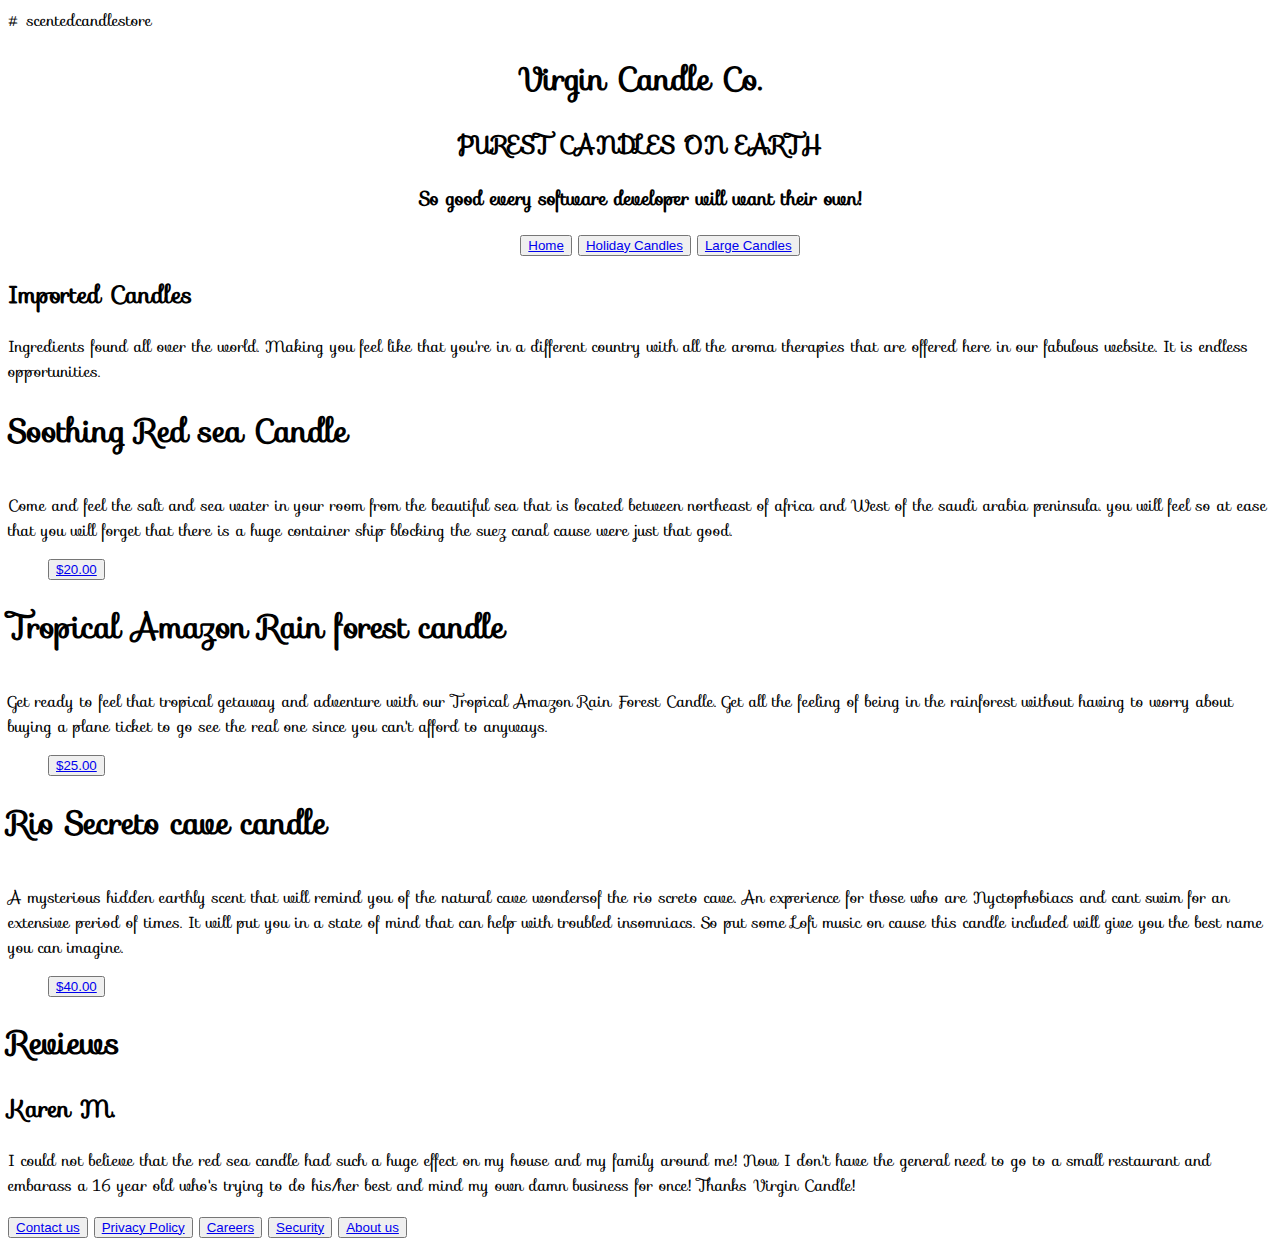
==== index.html @ 76bf9e82 "Update and rename README.md to index.html" ====
# scentedcandlestore
<!DOCTYPE html>
<html lang="en">
<head>
    <meta charset="UTF-8">
    <meta http-equiv="X-UA-Compatible" content="IE=edge">
    <meta name="viewport" content="width=device-width, initial-scale=1.0">
    <title>Document</title>
    <link href="styles.css" type="text/css" rel="stylesheet"/> 
    <link rel="stylesheet" href="https://fonts.googleapis.com/css?family=Sofia">      
    <link href="newfile.js" type="newfile"/>
<style>
body {
    font-family: "Sofia", sans-serif;
  }
</style>
</head>
<body>
    <header>
        <center>
        <h1>Virgin Candle Co.</h1>
        <h2>PUREST CANDLES ON EARTH</h2>
        <H3>So good every software developer will want their own!</H3>
        <nav>
            <ul>
                <button><a href='https://www.google.com'>Home</a></button>
                <button><a href='https://www.google.com'>Holiday Candles</a></button>
                <button><a href='https://www.google.com'>Large Candles</a></button>
            </ul>
        </nav>
        </center>
    </header>
    <main>
        <h2>
             Imported Candles
        </h2>
        <p>
            Ingredients found all over the world. Making you feel like that you're in a different country with all the aroma therapies that are offered here in our fabulous website. It is endless opportunities. 
        </p>
        <article>
            <h1>Soothing Red sea Candle</h1>
            <img src="https://images.unsplash.com/photo-1521002988617-015f06b816cc?ixlib=rb-1.2.1&ixid=MXwxMjA3fDB8MHxwaG90by1wYWdlfHx8fGVufDB8fHw%3D&auto=format&fit=crop&w=1868&q=80" alt="">
            <p>
                Come and feel the salt and sea water in your room from the beautiful sea that is located between northeast of africa and West of the saudi arabia peninsula. you will feel so at ease that you will forget that there is a huge container ship blocking the suez canal cause were just that good.
            </p>
        </article>
        <ul>
            <button><a href='https://www.google.com'>$20.00</a></button>
        </ul>
        <article>
            <h1>Tropical Amazon Rain forest candle</h1>
            <img src="https://images.unsplash.com/photo-1595679733716-e5d1bc847446?ixid=MXwxMjA3fDB8MHxwaG90by1wYWdlfHx8fGVufDB8fHw%3D&ixlib=rb-1.2.1&auto=format&fit=crop&w=634&q=80" alt="">
            <p>
                Get ready to feel that tropical getaway and adventure with our Tropical Amazon Rain Forest Candle. Get all the feeling of being in the rainforest without having to worry about buying a plane ticket to go see the real one since you can't afford to anyways.
            </p>
        </article>
            <ul>
                <button><a href='https://www.google.com'>$25.00</a></button>
            </ul>
        </article>
        <article>
            <h1>Rio Secreto cave candle</h1>
            <img src="https://images.unsplash.com/photo-1527692741470-59a745ec462c?ixid=MXwxMjA3fDB8MHxwaG90by1wYWdlfHx8fGVufDB8fHw%3D&ixlib=rb-1.2.1&auto=format&fit=crop&w=1050&q=80" alt="">
            <p>
                A mysterious hidden earthly scent that will remind you of the natural cave wondersof the rio screto cave. An experience for those who are Nyctophobiacs and cant swim for an extensive period of times. It will put you in a state of mind that can help with troubled insomniacs. So put some Lofi music on cause this candle included will give you the best name you can imagine.
            </p>

            <ul>
                <button><a href='https://www.google.com'>$40.00</a></button>
            </ul>
        </article>
<h1>
 Reviews   
</h1>
<h2>
    Karen M.
</h2>
<p>
    I could not believe that the red sea candle had such a huge effect on my house and my family around me! Now I don't have the general need to go to a small restaurant and embarass a 16 year old who's trying to do his/her best and mind my own damn business for once! Thanks Virgin Candle!
</p>
    <button><a href='https://www.google.com'>Contact us</a></button>
    <button><a href='https://www.google.com'>Privacy Policy</a></button>  
    <button><a href='https://www.google.com'>Careers</a></button>
    <button><a href='https://www.google.com'>Security</a></button>
    <button><a href='https://www.google.com'>About us</a></button>
</body>
</html>
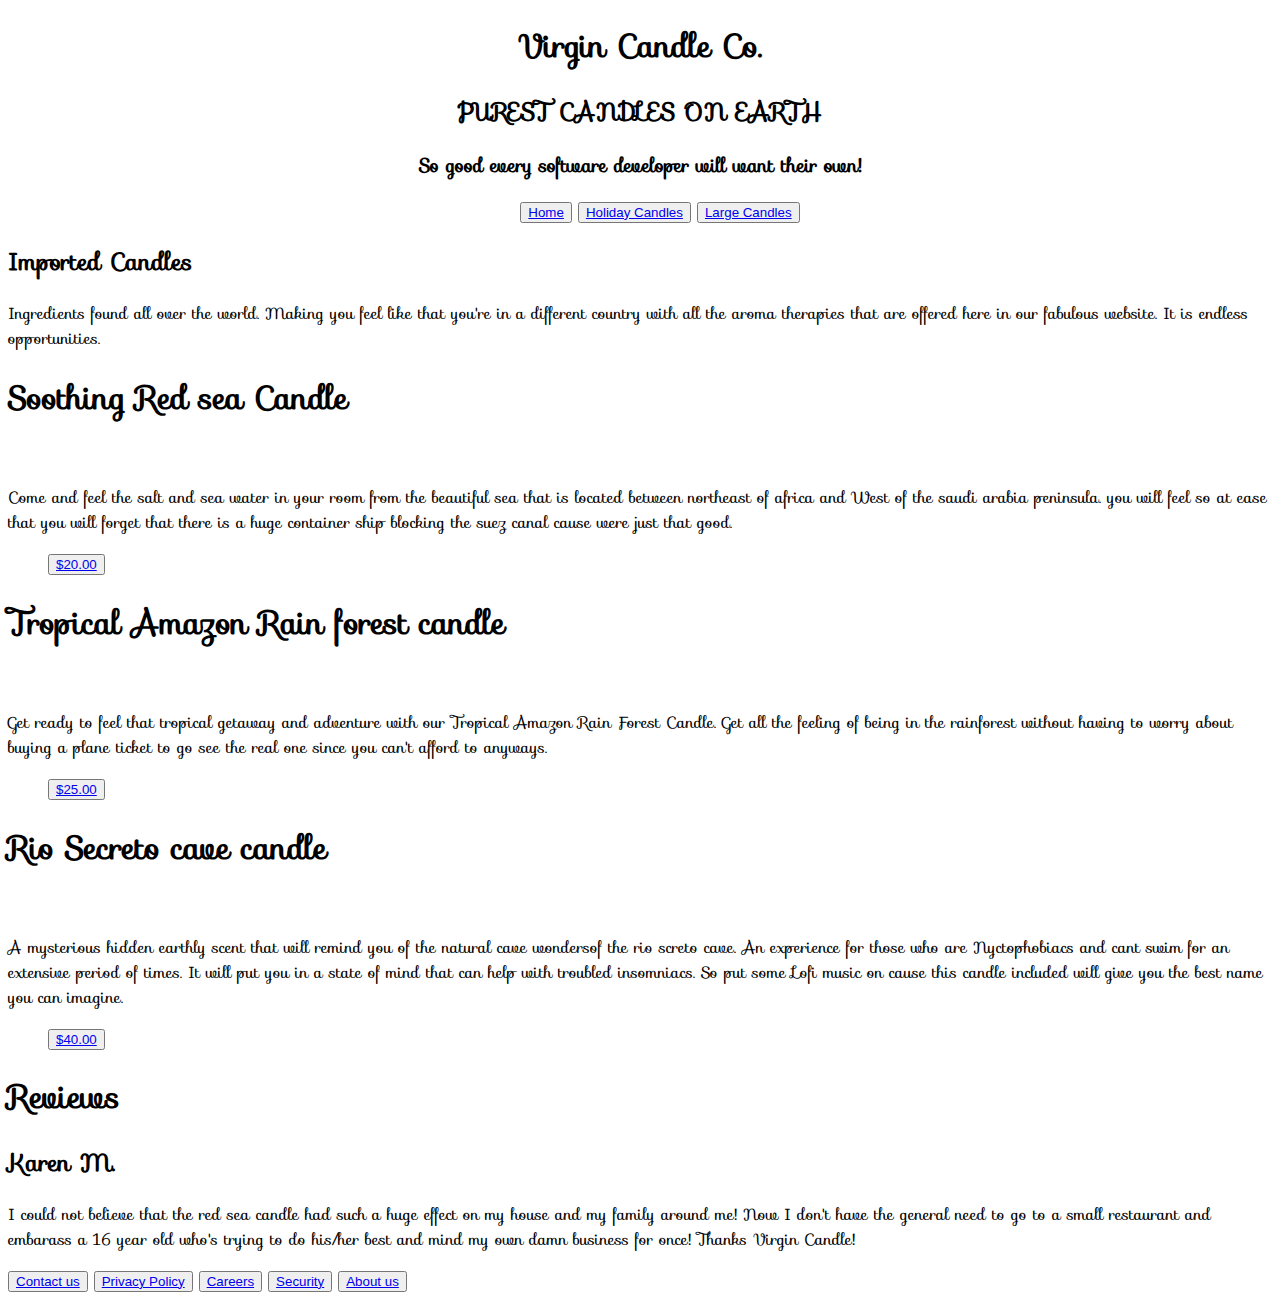
==== commit b80c5bb8: "Create index.html" ====
--- a/index.html
+++ b/index.html
@@ -1,4 +1,3 @@
-# scentedcandlestore
 <!DOCTYPE html>
 <html lang="en">
 <head>
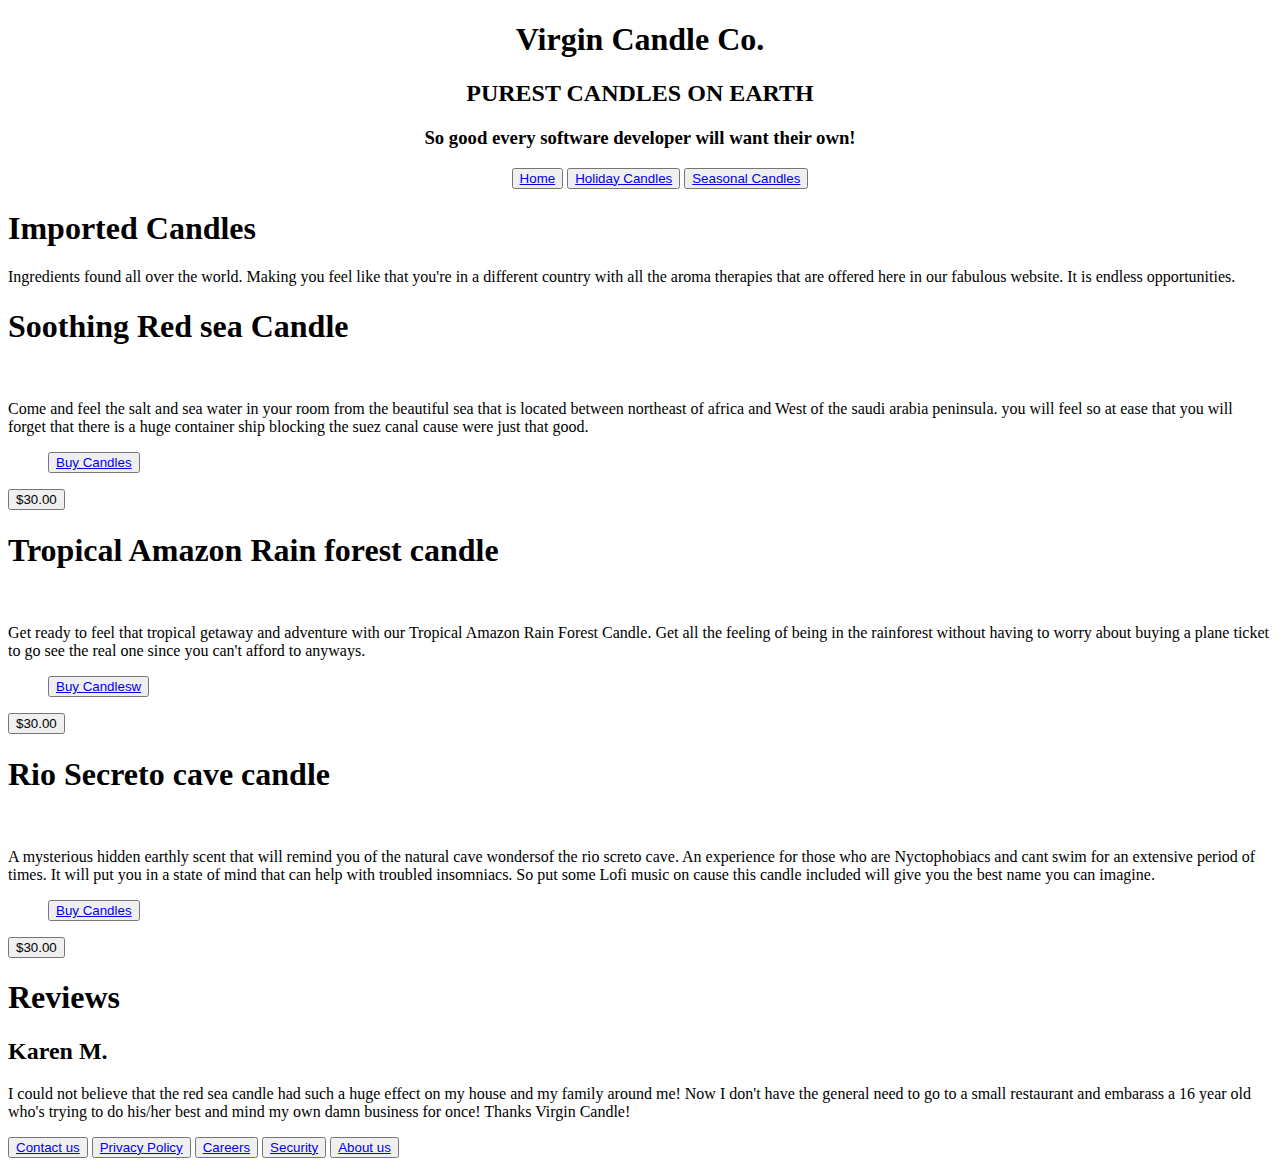
==== commit 9e5567a5: "updated file" ====
--- a/index.html
+++ b/index.html
@@ -4,17 +4,15 @@
     <meta charset="UTF-8">
     <meta http-equiv="X-UA-Compatible" content="IE=edge">
     <meta name="viewport" content="width=device-width, initial-scale=1.0">
-    <title>Document</title>
+    <title> Document </title>
     <link href="styles.css" type="text/css" rel="stylesheet"/> 
-    <link rel="stylesheet" href="https://fonts.googleapis.com/css?family=Sofia">      
-    <link href="newfile.js" type="newfile"/>
-<style>
-body {
-    font-family: "Sofia", sans-serif;
-  }
-</style>
+    <link rel="stylesheet" href="https://fonts.googleapis.com/css?family=Sofia">
+    <script src='js/add-content.js'></script>        
 </head>
 <body>
+    <script>
+        document.write (addUserName())
+    </script>  
     <header>
         <center>
         <h1>Virgin Candle Co.</h1>
@@ -22,17 +20,18 @@
         <H3>So good every software developer will want their own!</H3>
         <nav>
             <ul>
-                <button><a href='https://www.google.com'>Home</a></button>
-                <button><a href='https://www.google.com'>Holiday Candles</a></button>
-                <button><a href='https://www.google.com'>Large Candles</a></button>
+                <div class="container2"></div>
+                <button><a href='https://albemedina.github.io/scentedcandlestore/'>Home</a></button>
+                <button><a href='https://taylorwhite21.github.io/scentedcandlestore/'>Holiday Candles</a></button>
+                <button><a href='https://agrazda.github.io/scentedcandlestore/'>Seasonal Candles</a></button>
             </ul>
         </nav>
         </center>
     </header>
     <main>
-        <h2>
+        <h1>
              Imported Candles
-        </h2>
+        </h1>
         <p>
             Ingredients found all over the world. Making you feel like that you're in a different country with all the aroma therapies that are offered here in our fabulous website. It is endless opportunities. 
         </p>
@@ -44,8 +43,14 @@
             </p>
         </article>
         <ul>
-            <button><a href='https://www.google.com'>$20.00</a></button>
+            <button><a href='https://www.google.com'>Buy Candles</a></button>
         </ul>
+        <div class="container">
+            <div class="center">
+                <button onclick="displayAmount()"> $30.00</button>
+            </div>
+        </div>
+
         <article>
             <h1>Tropical Amazon Rain forest candle</h1>
             <img src="https://images.unsplash.com/photo-1595679733716-e5d1bc847446?ixid=MXwxMjA3fDB8MHxwaG90by1wYWdlfHx8fGVufDB8fHw%3D&ixlib=rb-1.2.1&auto=format&fit=crop&w=634&q=80" alt="">
@@ -54,8 +59,13 @@
             </p>
         </article>
             <ul>
-                <button><a href='https://www.google.com'>$25.00</a></button>
+                <button><a href='https://www.google.com'>Buy Candlesw</a></button>
             </ul>
+            <div class="container">
+            <div class="center">
+                <button onclick="displayAmount()"> $30.00</button>
+            </div>
+        </div>
         </article>
         <article>
             <h1>Rio Secreto cave candle</h1>
@@ -65,8 +75,13 @@
             </p>
 
             <ul>
-                <button><a href='https://www.google.com'>$40.00</a></button>
+                <button><a href='https://www.google.com'>Buy Candles</a></button>
             </ul>
+            <div class="container">
+                <div class="center">
+                    <button onclick="displayAmount()"> $30.00</button>
+                </div>
+            </div>
         </article>
 <h1>
  Reviews   
@@ -83,4 +98,4 @@
     <button><a href='https://www.google.com'>Security</a></button>
     <button><a href='https://www.google.com'>About us</a></button>
 </body>
-</html>
+</html>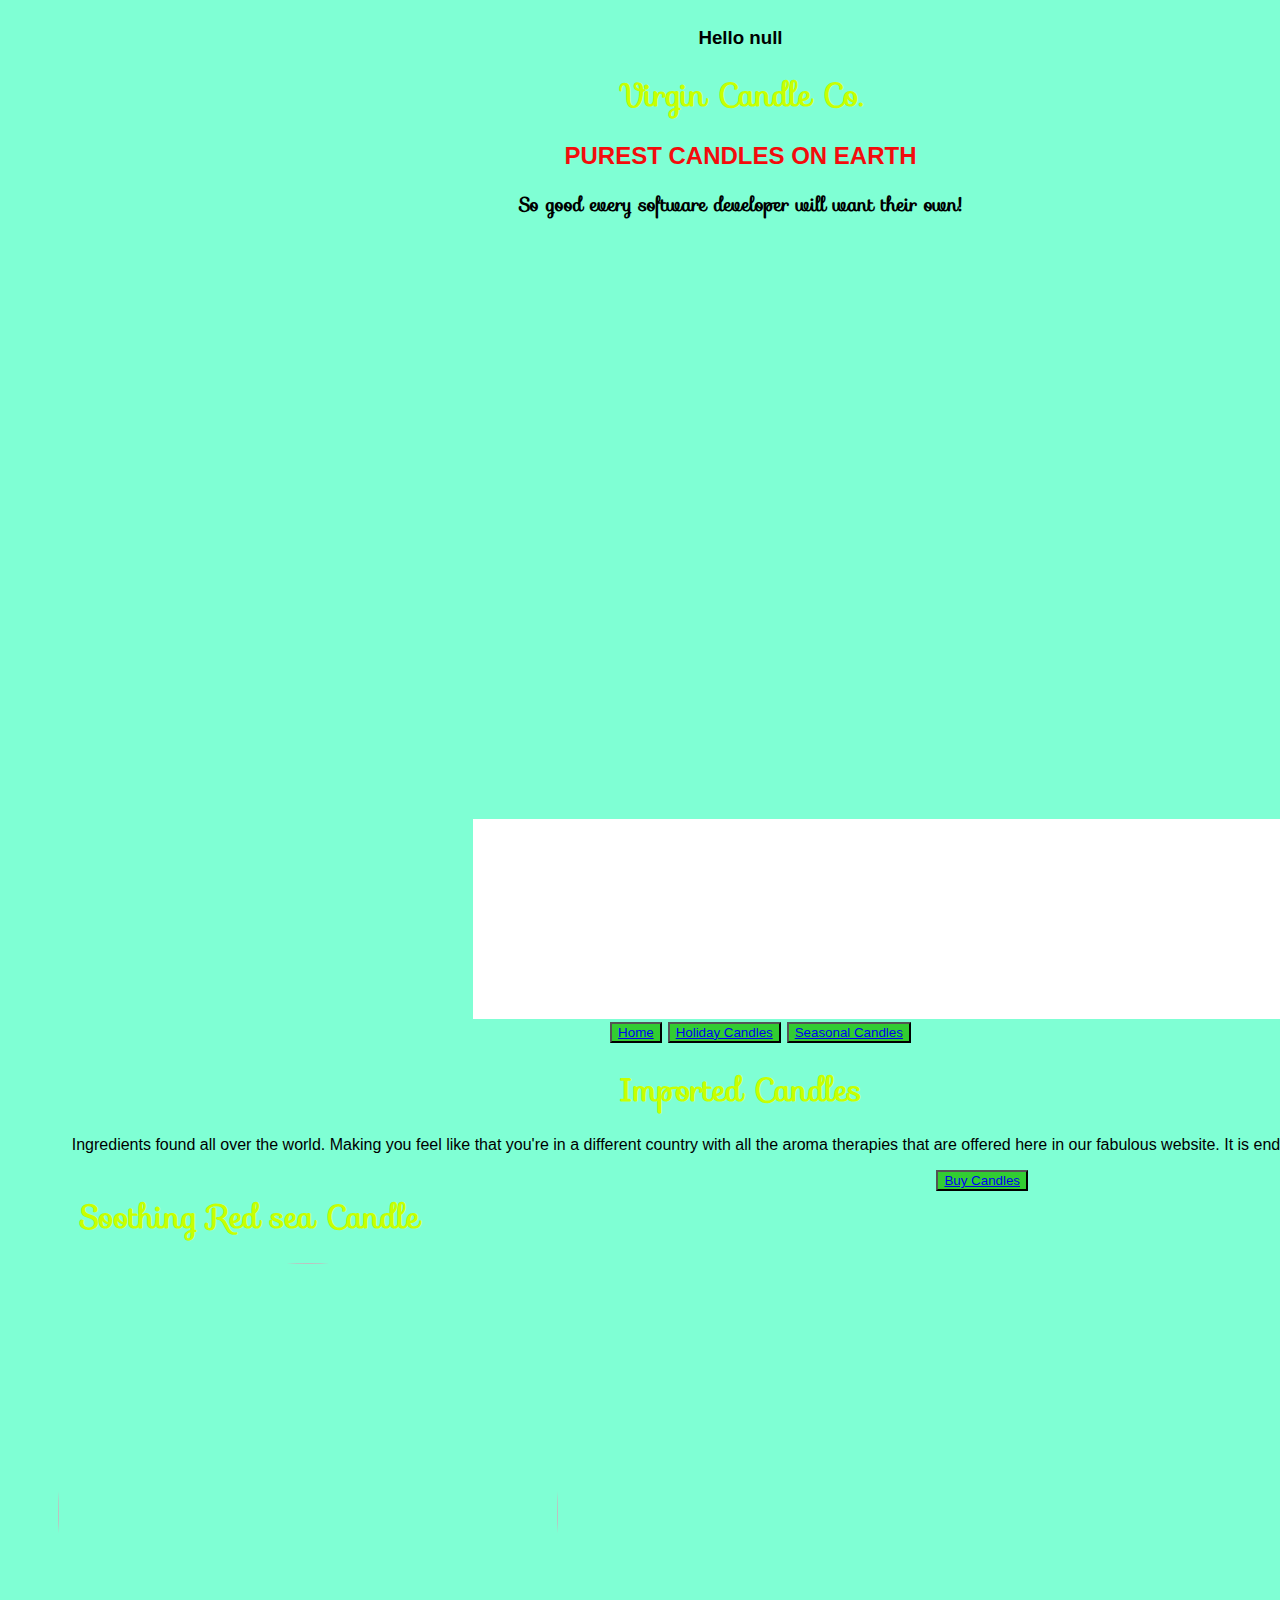
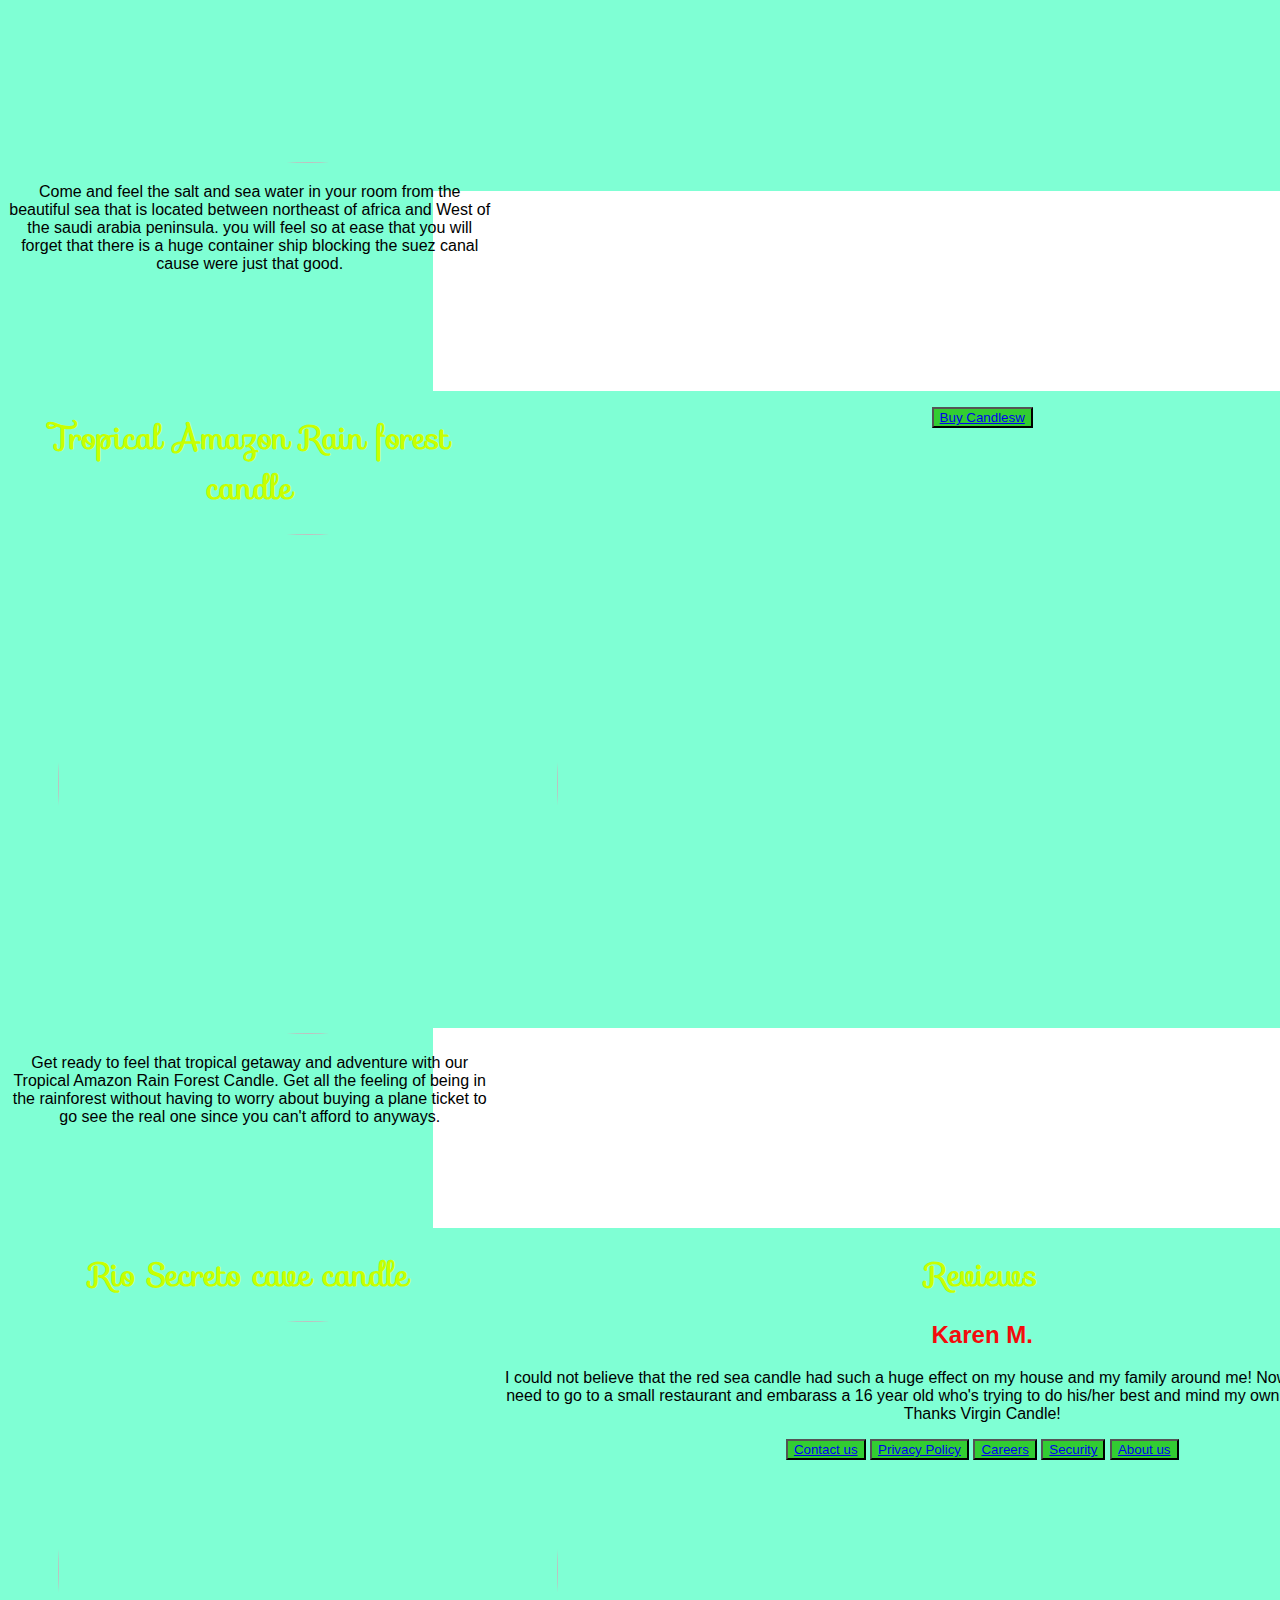
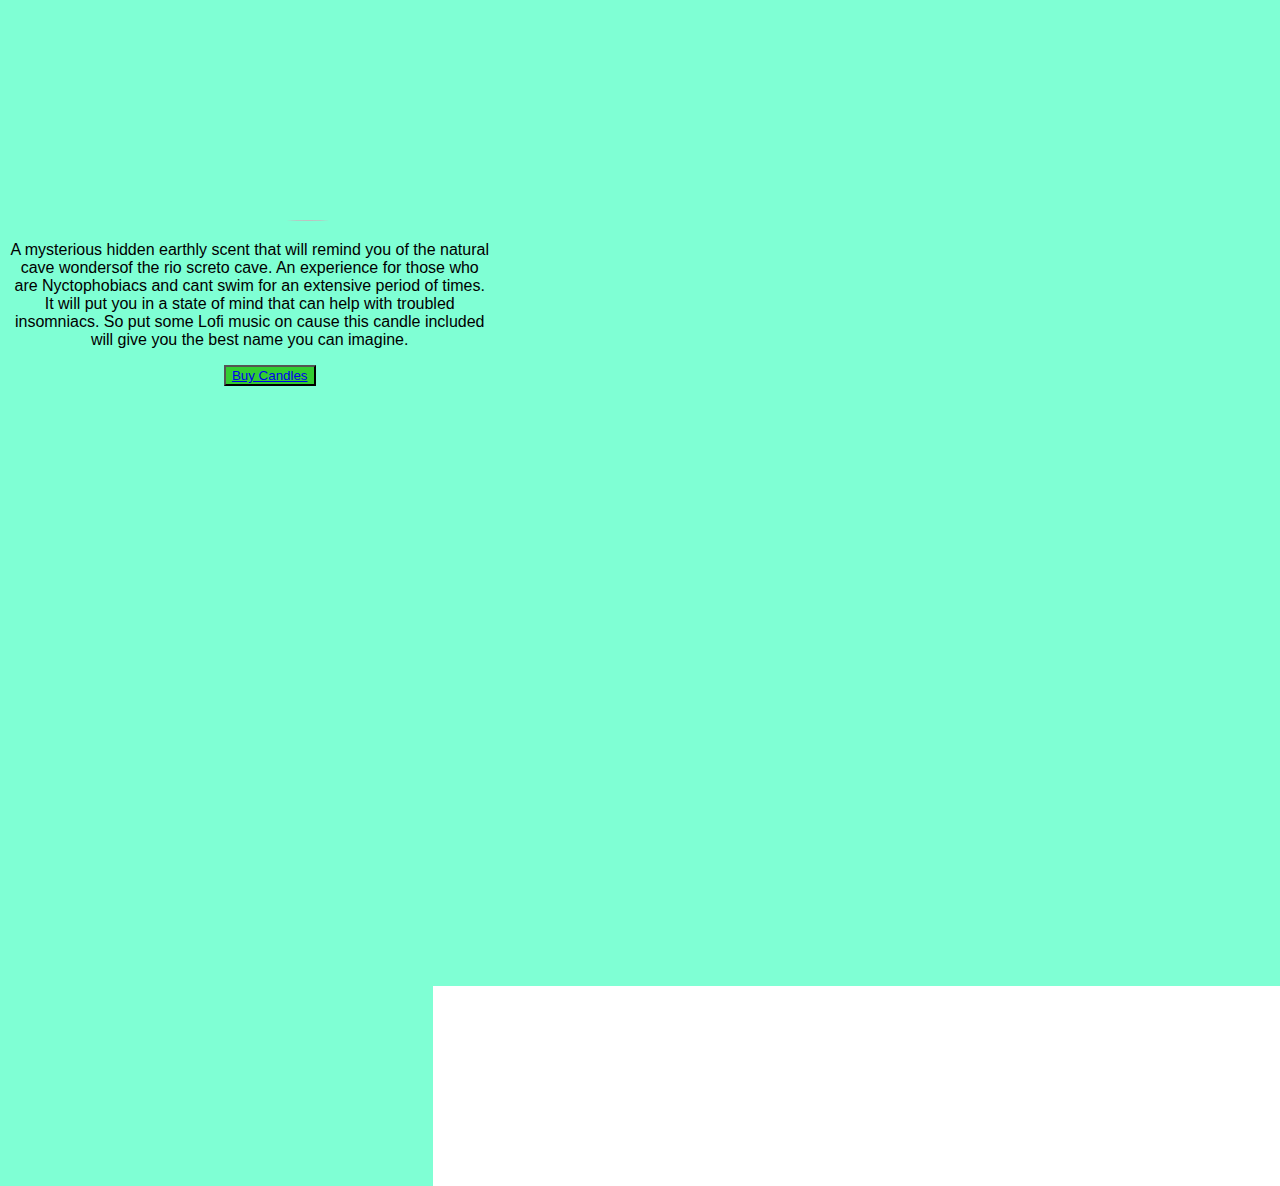
==== commit 29c540ab: "updated" ====
--- a/index.html
+++ b/index.html
@@ -5,13 +5,13 @@
     <meta http-equiv="X-UA-Compatible" content="IE=edge">
     <meta name="viewport" content="width=device-width, initial-scale=1.0">
     <title> Document </title>
-    <link href="styles.css" type="text/css" rel="stylesheet"/> 
+    <link href="css/style.css" type="text/css" rel="stylesheet"/> 
     <link rel="stylesheet" href="https://fonts.googleapis.com/css?family=Sofia">
     <script src='js/add-content.js'></script>        
 </head>
 <body>
     <script>
-        document.write (addUserName())
+        document.write ( addUserName() )
     </script>  
     <header>
         <center>
--- a/css/style.css
+++ b/css/style.css
@@ -0,0 +1,68 @@
+body {
+    font-family: Arial, Helvetica, sans-serif;
+    background-color: aquamarine;
+    background-image: url("https://images.unsplash.com/photo-1445217143695-467124038776?ixid=MnwxMjA3fDB8MHxwaG90by1wYWdlfHx8fGVufDB8fHx8&ixlib=rb-1.2.1&auto=format&fit=crop&w=1133&q=80");
+    position: absolute;
+    text-align: center;
+    background-repeat: no-repeat;
+    background-size: cover;
+    background-attachment: fixed
+}
+header {
+    font-family: "Sofia", sans-serif; 
+}
+h1  {
+    font-family: "Sofia", sans-serif;
+    color: rgb(200, 255, 0);
+    text-align: center
+}
+h2  {
+    font-family: -apple-system, BlinkMacSystemFont, 'Segoe UI', Roboto, Oxygen, Ubuntu, Cantarell, 'Open Sans', 'Helvetica Neue', sans-serif;
+    color: rgb(243, 12, 12);
+    text-align: center
+}
+p {
+    font-family: Arial, Helvetica, sans-serif;
+    color: blue (0, 0 ,255);
+}
+li {
+    font-family: Arial, Helvetica, sans-serif;
+    color: rgb(211, 27, 228);
+}
+button {
+    background-color: limegreen;
+    color: black;
+}
+div {
+    background: hsl(0, 0%, 250%);
+    margin-top: 100px;
+    width: 1000px;
+    height: 200px;
+    margin-top: 600px;
+    margin-left: 425px;
+}
+
+ul {
+    text-align: center;
+}
+
+img {
+    width: 500px;
+    height: 500px;
+    margin-left: 50px;
+    margin-right: 100px;
+    border: #bbb;
+    border-radius: 50%;;
+
+}
+article {
+    float: left;
+    width: 33%;
+    align-items: center;
+}
+footer {
+    margin-top: 100px;
+    font-family: Georgia, 'Times New Roman', Times, serif;
+    color: red;
+    text-align: center;
+}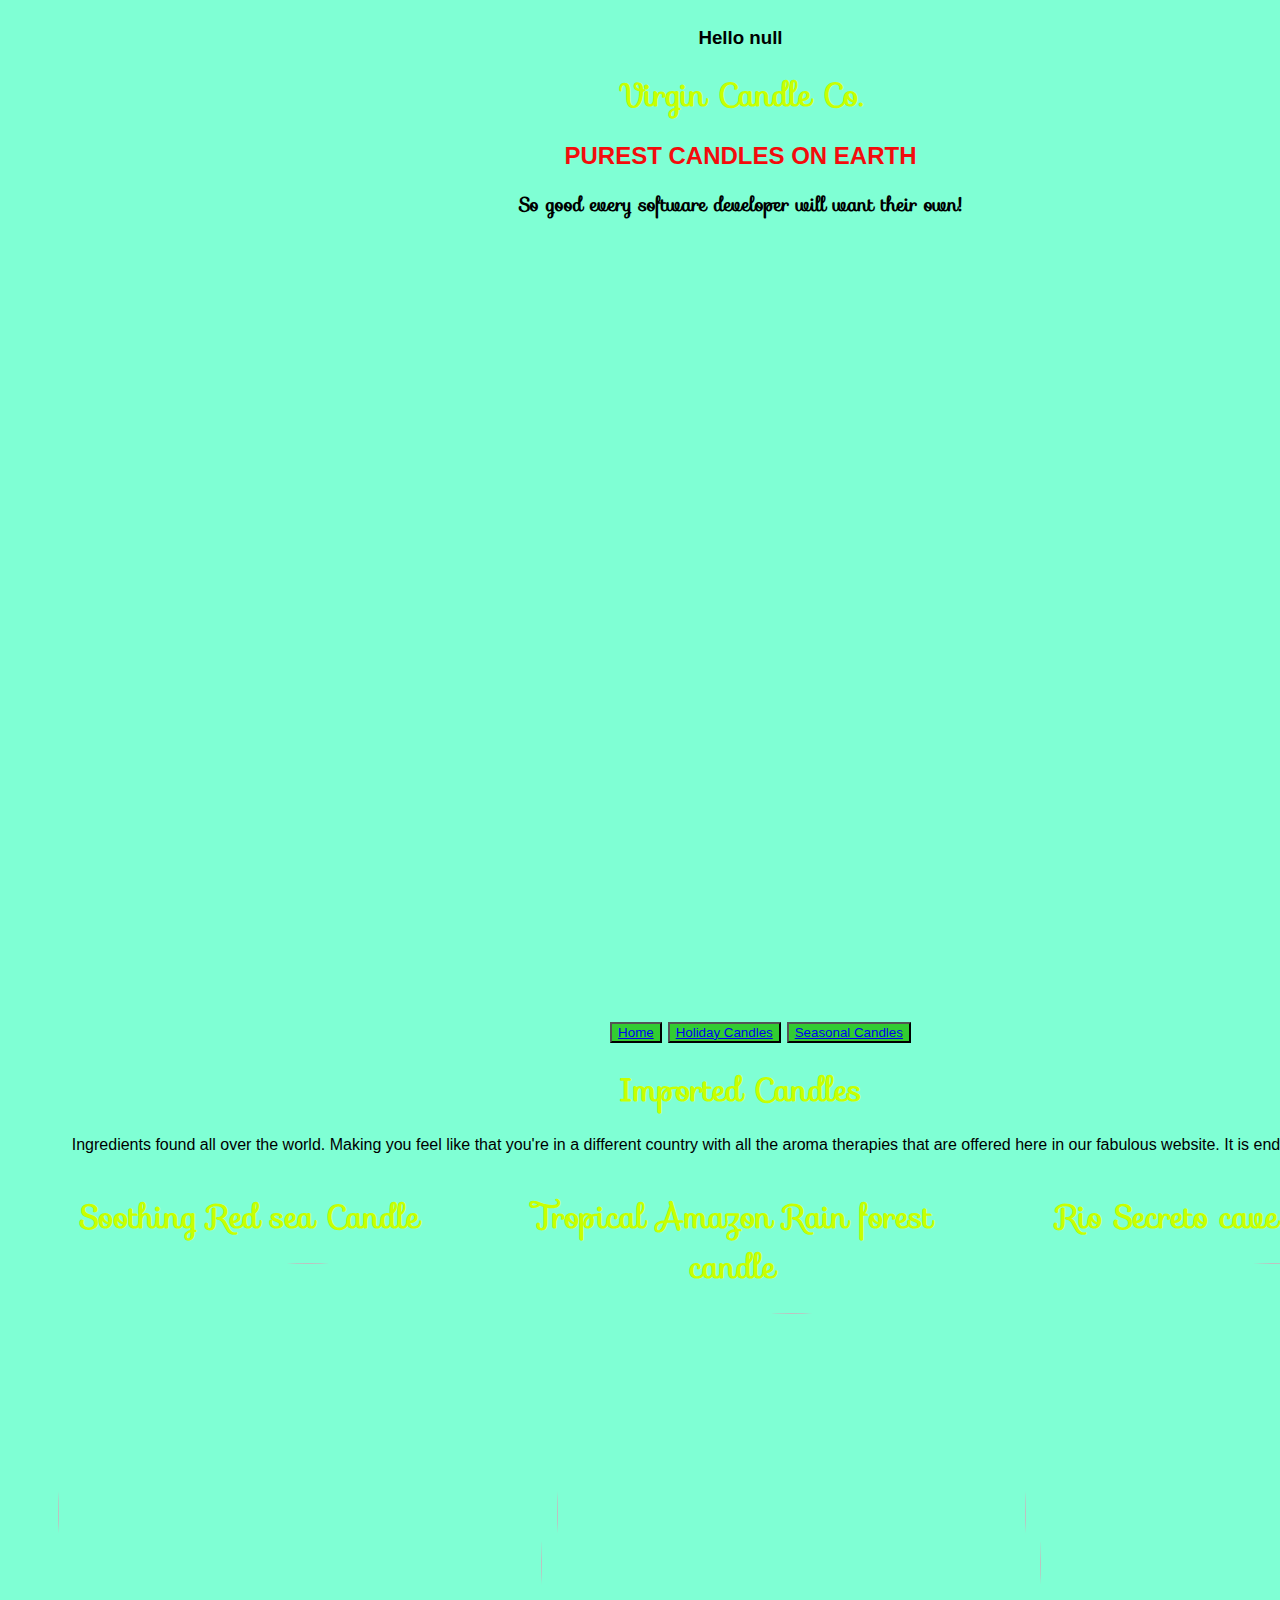
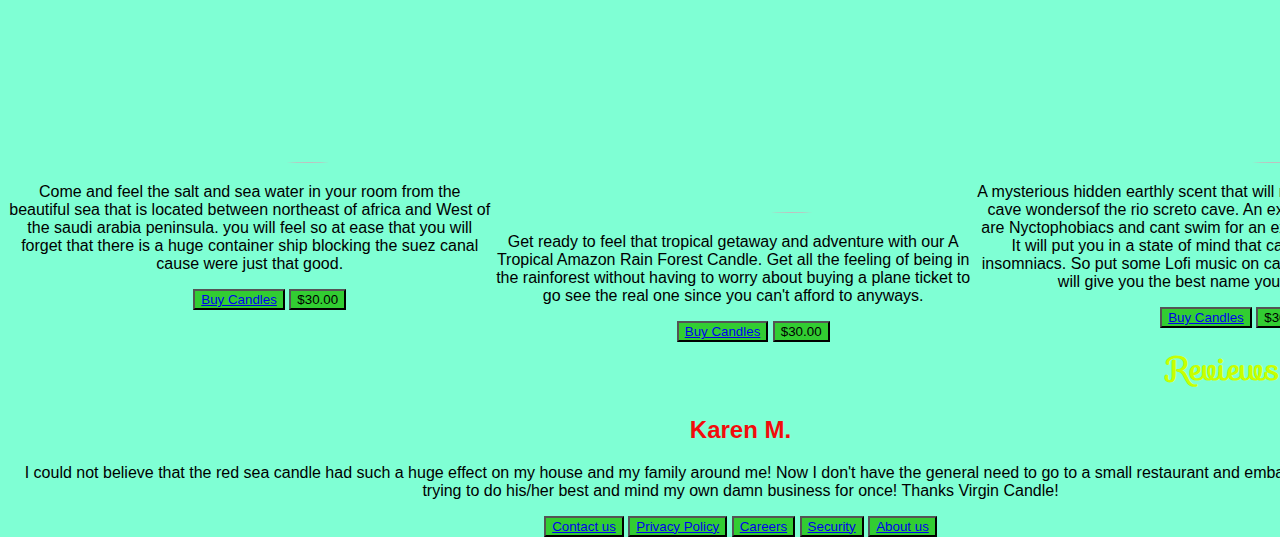
==== commit 7db63af4: "update" ====
--- a/index.html
+++ b/index.html
@@ -41,31 +41,23 @@
             <p>
                 Come and feel the salt and sea water in your room from the beautiful sea that is located between northeast of africa and West of the saudi arabia peninsula. you will feel so at ease that you will forget that there is a huge container ship blocking the suez canal cause were just that good.
             </p>
-        </article>
         <ul>
             <button><a href='https://www.google.com'>Buy Candles</a></button>
+            <button onclick="displayAmount()"> $30.00</button>
         </ul>
-        <div class="container">
-            <div class="center">
-                <button onclick="displayAmount()"> $30.00</button>
-            </div>
-        </div>
+        </article>
 
         <article>
             <h1>Tropical Amazon Rain forest candle</h1>
             <img src="https://images.unsplash.com/photo-1595679733716-e5d1bc847446?ixid=MXwxMjA3fDB8MHxwaG90by1wYWdlfHx8fGVufDB8fHw%3D&ixlib=rb-1.2.1&auto=format&fit=crop&w=634&q=80" alt="">
             <p>
-                Get ready to feel that tropical getaway and adventure with our Tropical Amazon Rain Forest Candle. Get all the feeling of being in the rainforest without having to worry about buying a plane ticket to go see the real one since you can't afford to anyways.
+                Get ready to feel that tropical getaway and adventure with our A
+                Tropical Amazon Rain Forest Candle. Get all the feeling of being in the rainforest without having to worry about buying a plane ticket to go see the real one since you can't afford to anyways.
             </p>
-        </article>
             <ul>
-                <button><a href='https://www.google.com'>Buy Candlesw</a></button>
+                <button><a href='https://www.google.com'>Buy Candles</a></button>
+                <button onclick="displayAmount()"> $30.00</button>
             </ul>
-            <div class="container">
-            <div class="center">
-                <button onclick="displayAmount()"> $30.00</button>
-            </div>
-        </div>
         </article>
         <article>
             <h1>Rio Secreto cave candle</h1>
@@ -76,12 +68,8 @@
 
             <ul>
                 <button><a href='https://www.google.com'>Buy Candles</a></button>
+                <button onclick="displayAmount()"> $30.00</button>
             </ul>
-            <div class="container">
-                <div class="center">
-                    <button onclick="displayAmount()"> $30.00</button>
-                </div>
-            </div>
         </article>
 <h1>
  Reviews   
--- a/css/style.css
+++ b/css/style.css
@@ -34,7 +34,6 @@
     color: black;
 }
 div {
-    background: hsl(0, 0%, 250%);
     margin-top: 100px;
     width: 1000px;
     height: 200px;
